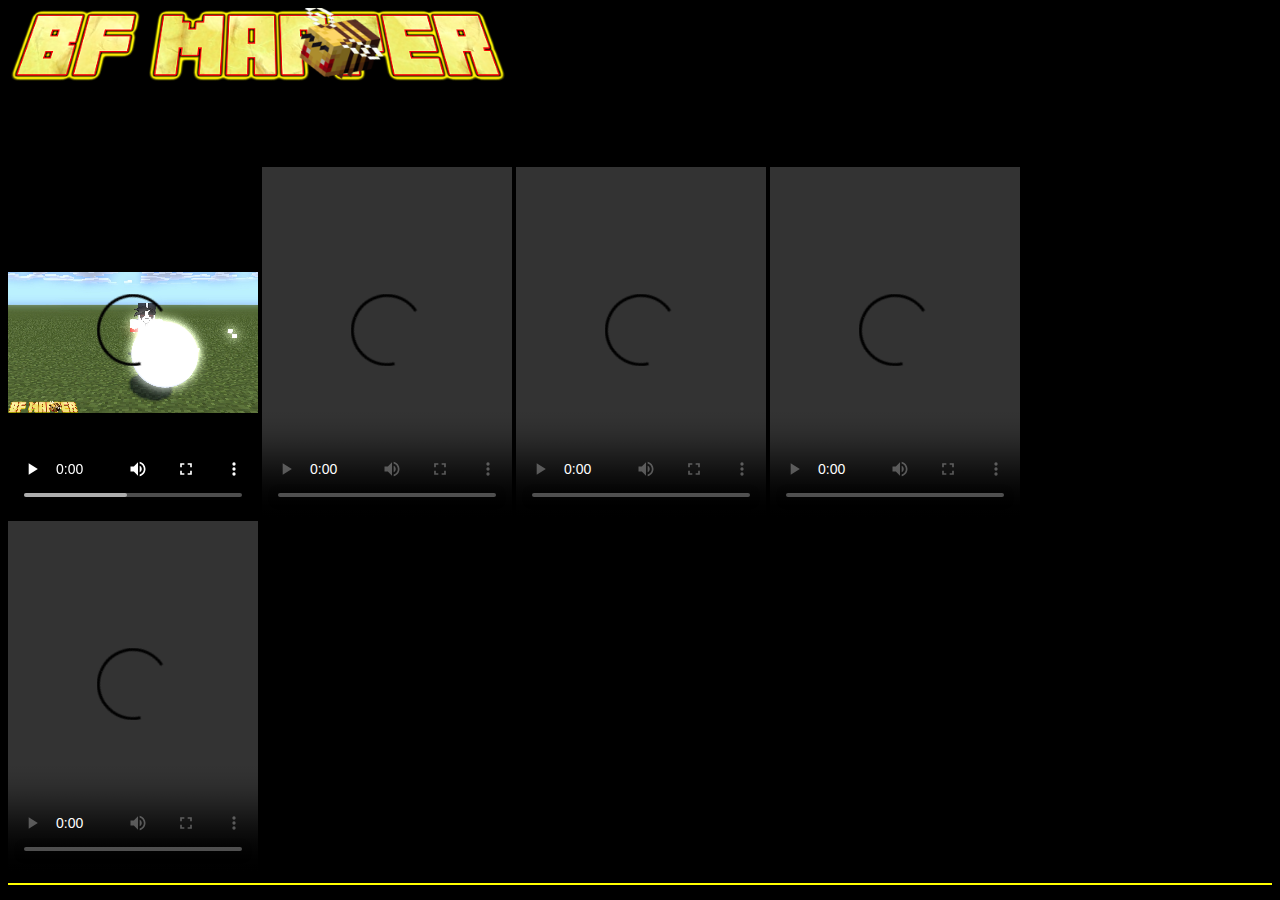
==== Videos.html @ 5a4035cc "Add files via upload" ====
<!DOCTYPE html>
<html lang="en">
  <head>
    <meta charset="UTF-8" />
    <meta name="viewport" content="width=device-width, initial-scale=1.0" />
    <title>Videos</title>
  </head>
  <body>
    <style>
      body {
        background-color: black;
      }
    </style>
    <img src="BF-Mapper_1.png" alt="" width="500px" height="75px" />
    <h1>Videos</h1>
    <video
      src="[Lazy animation] The white light vs lost silver (Requested by @oleg2004pootis).mp4"
      controls
      width="250px"
      height="350px"
    ></video>
    <video
      src="POV_ BF Mapper (me).mp4"
      controls
      width="250px"
      height="350px"
    ></video>
    <video
      src="SCP 3812 + True Potential vs The Downstreamers (SCP Foundation  vs Manifold Trilogy).mp4"
      controls
      width="250px"
      height="350px"
    ></video>
    <video
      src="OkaxeBammerGame  vs CTC 777 (Okaxe's birthday special).mp4"
      controls
      width="250px"
      height="350px"
    ></video>
    <video
      src="Revised AML 6674 vs AML 6674.mp4"
      controls
      width="250px"
      height="350px"
    ></video>
    <hr color="yellow" />
  </body>
</html>
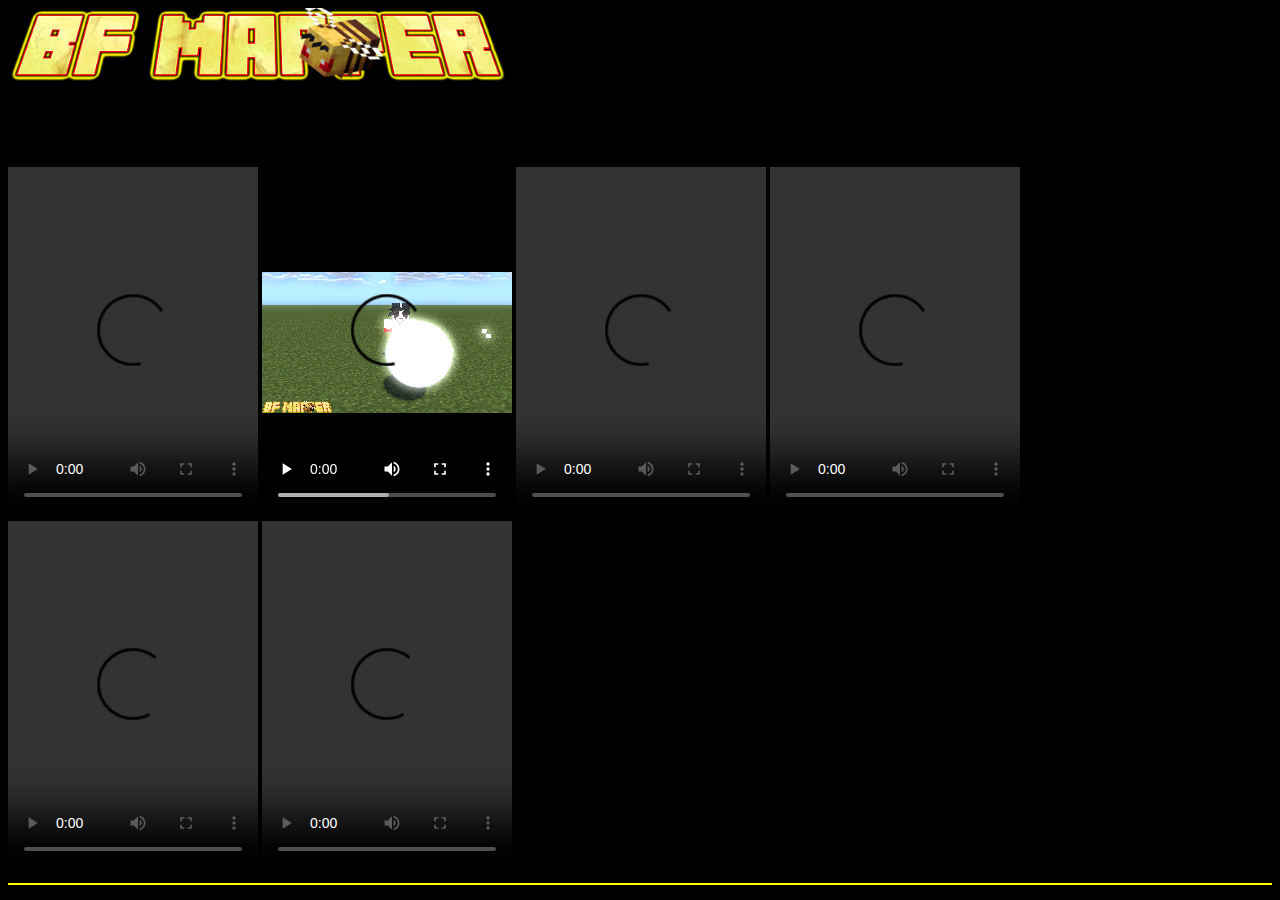
==== commit b94b68b4: "Videos.html" ====
--- a/Videos.html
+++ b/Videos.html
@@ -13,6 +13,12 @@
     </style>
     <img src="BF-Mapper_1.png" alt="" width="500px" height="75px" />
     <h1>Videos</h1>
+    <video
+      src="why do i rarely make videos.mp4"
+      controls
+      width="250px"
+      height="350px"
+    ></video>
     <video
       src="[Lazy animation] The white light vs lost silver (Requested by @oleg2004pootis).mp4"
       controls
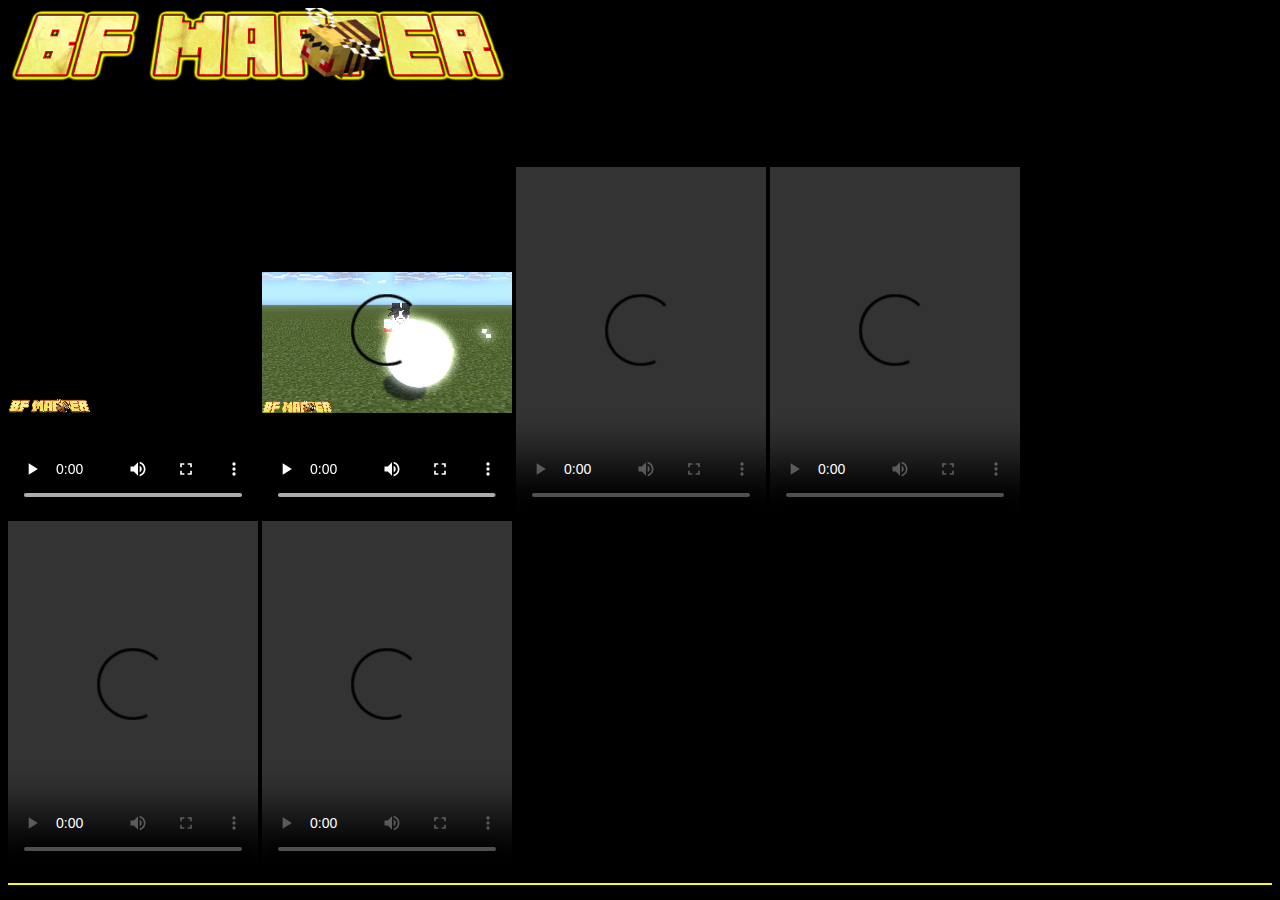
==== commit ef5585ee: "Add files via upload" ====
--- a/Videos.html
+++ b/Videos.html
@@ -14,7 +14,7 @@
     <img src="BF-Mapper_1.png" alt="" width="500px" height="75px" />
     <h1>Videos</h1>
     <video
-      src="why do i rarely make videos.mp4"
+      src="why do I rarely make videos.mp4"
       controls
       width="250px"
       height="350px"
